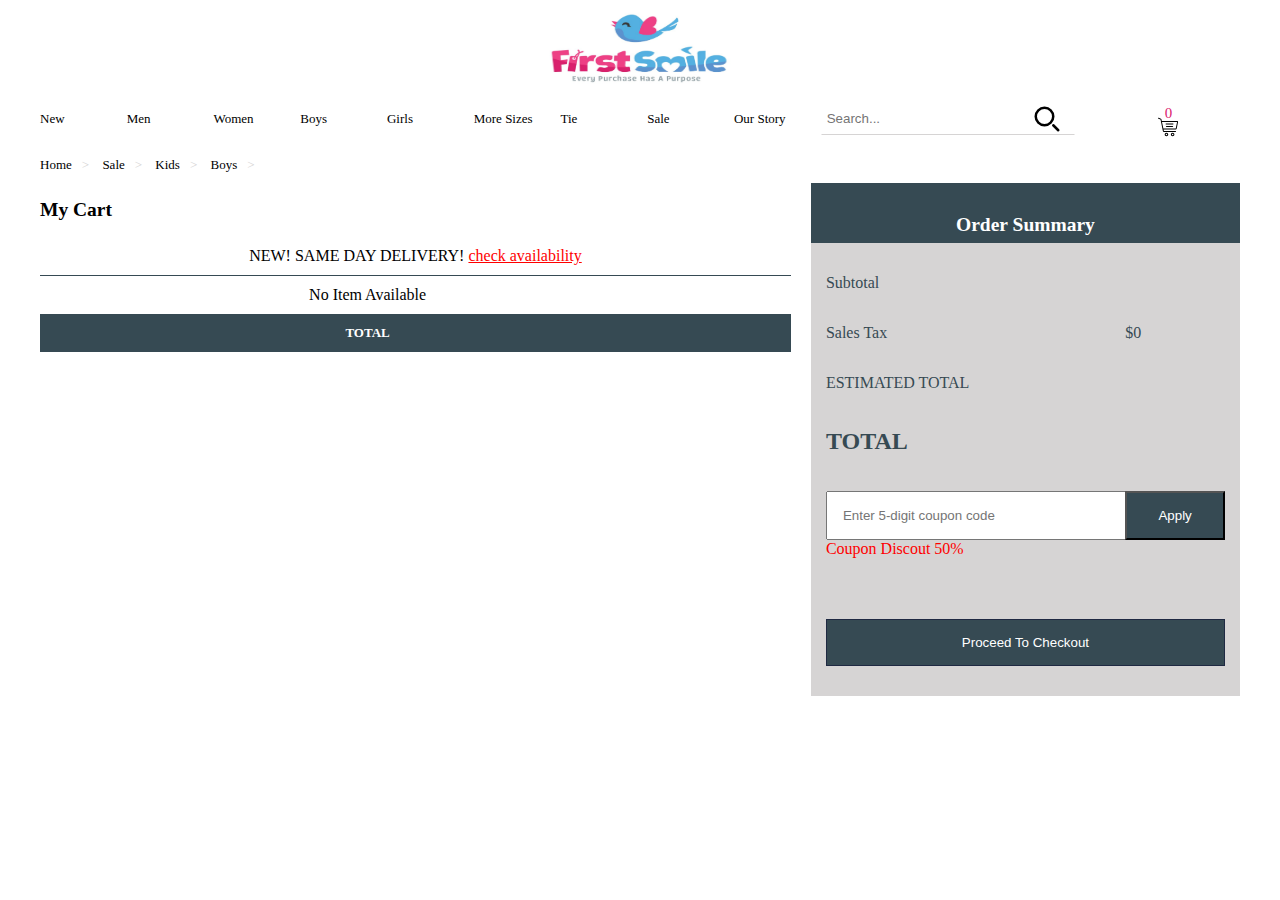
==== cart.html @ ab46ea44 "Initial commit" ====
<!DOCTYPE html>
<html>
    <head>
        <title>
            First Smile | Cart Page
        </title>
        <meta charset="utf-8">
        <meta name="viewport" content="width=device-width, initial-scale=1.0">
        <link rel="stylesheet" href="css/style.css">
    </head>
    <body>
        <div id='main'>
            <header>
                <div id="logo_area">
                    <div></div>
                    <div><img src="img/logo.png" alt="Logo">
                      </div>
                    <div></div>
                </div>
                <nav>
                    <div>New</div>
                    <div>Men</div>
                    <div>Women</div>
                    <div>Boys</div>
                    <div>Girls</div>
                    <div>More Sizes</div>
                    <div>Tie</div>
                    <div>Sale</div>
                    <div>Our Story</div>
                    <div>
                        <input placeholder="Search..." >  
                        <button>
                        </button>
                    </div>
                    <div>
                        <span id="item_count">0</span>
                        <?xml version="1.0" encoding="iso-8859-1"?>
                                <!-- Generator: Adobe Illustrator 19.0.0, SVG Export Plug-In . SVG Version: 6.00 Build 0)  -->
                                <svg version="1.1" id="Layer_1" xmlns="http://www.w3.org/2000/svg" xmlns:xlink="http://www.w3.org/1999/xlink" x="0px" y="0px"
                                    viewBox="0 0 511.999 511.999" width="20" height="20" style="enable-background:new 0 0 511.999 511.999;" xml:space="preserve">
                                <g>
                                    <g>
                                        <path d="M214.685,402.828c-24.829,0-45.029,20.2-45.029,45.029c0,24.829,20.2,45.029,45.029,45.029s45.029-20.2,45.029-45.029
                                            C259.713,423.028,239.513,402.828,214.685,402.828z M214.685,467.742c-10.966,0-19.887-8.922-19.887-19.887
                                            c0-10.966,8.922-19.887,19.887-19.887s19.887,8.922,19.887,19.887C234.572,458.822,225.65,467.742,214.685,467.742z"/>
                                    </g>
                                </g>
                                <g>
                                    <g>
                                        <path d="M372.63,402.828c-24.829,0-45.029,20.2-45.029,45.029c0,24.829,20.2,45.029,45.029,45.029s45.029-20.2,45.029-45.029
                                            C417.658,423.028,397.458,402.828,372.63,402.828z M372.63,467.742c-10.966,0-19.887-8.922-19.887-19.887
                                            c0-10.966,8.922-19.887,19.887-19.887c10.966,0,19.887,8.922,19.887,19.887C392.517,458.822,383.595,467.742,372.63,467.742z"/>
                                    </g>
                                </g>
                                <g>
                                    <g>
                                        <path d="M383.716,165.755H203.567c-6.943,0-12.571,5.628-12.571,12.571c0,6.943,5.629,12.571,12.571,12.571h180.149
                                            c6.943,0,12.571-5.628,12.571-12.571C396.287,171.382,390.659,165.755,383.716,165.755z"/>
                                    </g>
                                </g>
                                <g>
                                    <g>
                                        <path d="M373.911,231.035H213.373c-6.943,0-12.571,5.628-12.571,12.571s5.628,12.571,12.571,12.571h160.537
                                            c6.943,0,12.571-5.628,12.571-12.571C386.481,236.664,380.853,231.035,373.911,231.035z"/>
                                    </g>
                                </g>
                                <g>
                                    <g>
                                        <path d="M506.341,109.744c-4.794-5.884-11.898-9.258-19.489-9.258H95.278L87.37,62.097c-1.651-8.008-7.113-14.732-14.614-17.989
                                            l-55.177-23.95c-6.37-2.767-13.773,0.156-16.536,6.524c-2.766,6.37,0.157,13.774,6.524,16.537L62.745,67.17l60.826,295.261
                                            c2.396,11.628,12.752,20.068,24.625,20.068h301.166c6.943,0,12.571-5.628,12.571-12.571c0-6.943-5.628-12.571-12.571-12.571
                                            H148.197l-7.399-35.916H451.69c11.872,0,22.229-8.44,24.624-20.068l35.163-170.675
                                            C513.008,123.266,511.136,115.627,506.341,109.744z M451.69,296.301H135.619l-35.161-170.674l386.393,0.001L451.69,296.301z"/>
                                    </g>
                                </g>
                                <g>
                                </g>
                                <g>
                                </g>
                                <g>
                                </g>
                                <g>
                                </g>
                                <g>
                                </g>
                                <g>
                                </g>
                                <g>
                                </g>
                                <g>
                                </g>
                                <g>
                                </g>
                                <g>
                                </g>
                                <g>
                                </g>
                                <g>
                                </g>
                                <g>
                                </g>
                                <g>
                                </g>
                                <g>
                                </g>
                                </svg>

                    </div>
                </nav>
            </header>
            <section id="breadcrumb">
                <ul>
                    <li>Home</li>
                    <li>Sale</li>
                    <li>Kids</li>
                    <li>Boys</li>
                    
                </ul>

            </section>
            <section id="card-page">
                <div>
                    <h2> My Cart</h2>
                    <table>
                        <thead>
                            <tr>
                                <td colspan="13">
                                    NEW! SAME DAY DELIVERY!  <a href="#"> check availability</a>
                                </td>
                            </tr>
                        </thead>
                        <tbody>
                            <tr>
                                <th colspan="5">ITEM</th>
                                <th colspan="2">QUANTITY</th>
                                <th>UNIT PRICE</th>
                                
                                <th colspan="4">ACTION</th>
                                <th>SUBTOTAL</th>
                                
                            </tr>
                            <tr>
                                <td colspan="5">
                                    <div id="cart-page-product">
                                        <div><img src="" alt=""></div>
                                        <div>
                                            <h3></h3>
                                            <p></p>
                                            <span id="co"></span>
                                        </div>
                                    </div>
                                </td>
                                <td colspan="2">
                                    <div id="q">

                                    </div>
                                </td>
                                <td>
                                    <div id="p"></div>
                                </td>
                                <td colspan="2">
                                    <a href="index.html">Edit</a>
                                </td>
                                <td colspan="2"><a href="#" id="remove">Remove</a></td>
                                <td>
                                    <div id="s">

                                    </div>
                                </td>
                                
                            </tr>
                        </tbody>
                        <tfoot>
                            <tr>
                                <th colspan="12">TOTAL</th>
                                <th>
                                    <div id="total"></div>
                                </th>
                            </tr>
                        </tfoot>
                    </table>
                </div>
                <div id="coupon-summary">
                    <div id="coupon-head">
                        <h2>Order Summary</h2>
                        <span></span>
                    </div>
                    
                    <div id="coupon-body">
                        <p>Subtotal</p>
                        <p id="sum-subtotal"></p>
                        <p>Sales Tax</p>
                        <p id="sum-tax">$0</p>
                        <p>ESTIMATED TOTAL</p>
                        <p id="sum-estotal"></p>
                        <h2>TOTAL</h2>
                        <h2 id="sum-total"></h2>
                        <p> 
                            <input type="text" id="code" placeholder="Enter 5-digit coupon code"> 
                            <span style="color: red;">Coupon Discout 50%</span>
                        </p>
                        <p><input type="button" id="apply" value="Apply"> </p>
                    </div>
                    <div id="d">
                        <div id="sum-checkout">
                            <a href=""><input type="submit" value="Proceed To Checkout"></a>     
                        </div>
                    </div>
                </div>
            </section>
        </div>
        <script src="js/jquery-3.6.0.min.js" ></script>
        <script src="js/script2.js" ></script>
    </body>
</html>
---- css/style.css ----
body{
    margin: 0;
    padding: 0;
    font-family: Georgia, 'Times New Roman', Times, serif;
    font-size: small;
    width: 100%;
    overflow-x: hidden;
    position: relative;
}

#main{
    width: 100%;
    overflow: hidden;
}

header, section{
    /* width: 100%; */
    margin: 10px auto;
    padding: 0 40px;
}

#logo_area{
    display: grid;
    grid-template-columns: repeat(3,1fr);
}

#logo_area div img{
    display: block;
    width: 200px;
    height: 80px;
    margin: 0 auto;
}

nav{
    display: grid;
    grid-template-columns: repeat(9,.6fr) 1.9fr 1fr;
}

nav div{
    padding: 10px 0;
    vertical-align: middle;
    margin: auto 0;
    position: relative;
}

nav div input{
    display: inline-block;
    width: 70%;
    height: 20px;
    padding: 5px;
    outline: 0;
    border-left: 1px solid transparent;
    border-top: 1px solid transparent;
    border-right: 1px solid transparent;
    border-bottom: 1px solid  rgb(214, 212, 212);
    margin-right: 0;
    
}

nav div button{
    display: inline-block;
    width: 20%;
    padding: 15px 10px;
    height: 25px;
    outline: 0;
    border-left: 1px solid transparent;
    border-top: 1px solid transparent;
    border-right: 1px solid transparent;
    border-bottom: 1px solid  rgb(214, 212, 212);
    margin-left: -5px;
    background-color: transparent;
    background-image: url("../img/search.svg");
    background-repeat: no-repeat;
    background-position: center;
    position: absolute;
    /* right: ; */
    bottom: 10px; 
}

nav div:last-child{
    display: grid;
    grid-template-columns: 1fr;
    position: relative;
}

nav div:last-child span{
    display: block;
    width: 25%;
    margin: 0 auto;
    position: relative;
    left: 15px;
    top: 5px;
    color: #db216e;
    font-size: 15px;

}

nav div:last-child svg{
    display: block;
    width: 25%;
    margin: 0 auto;
}

#breadcrumb ul{
    width: 100%;
    list-style-type: none;
    margin: 0;
    padding: 0;

}

#breadcrumb ul li{
    display: inline-block;
    margin-right: 10px;
}

#breadcrumb ul li::after{
    content: '>';
    margin-left: 10px;
    color: rgb(214, 212, 212);
}

#product{
    display: grid;
    grid-template-columns: .5fr 4fr 3fr;
    gap: 20px;
}

#product div ul{
    width: 100%;
    list-style-type: none;
    margin: 0;
    padding: 0;

}

#product div ul li{
    width: 100%;
    margin: 0 auto;
    padding-bottom: 15px;
}

#product div ul li img{
    display: block;
    width: 100%;
    margin: 0 auto;
}

#product-img{
    border-top: 2px solid rgb(240, 239, 239);
    border-bottom: 2px solid rgb(240, 239, 239);
    border-left: 3px solid rgb(240, 239, 239);
    border-right: 3px solid rgb(240, 239, 239);
    box-sizing: border-box;
    height: 650px;
    background-image: url("../img/3K001154_252_LD_F.jpeg");
    background-size: 100% 100%;

}


#product-detail{
    display: grid;
    grid-template-columns: 1fr;
}

#name{
    font-size: 25px;
    font-weight: 800;
    color: #1f2942;

}

#rate{
    font-size: 20px;
    margin: 15px 0;
}

#star{
    color: #364a53;
}

#review{
    margin-left: 15px;
    color: rgb(196, 185, 185);
    font-size: 15px;

}

#review:hover{
    text-decoration: underline;
    color: #e53a7d;
}

#shipping{
    margin: 15px 0;
}

#shipping span:first-child{
    color: #d7226f;
    font-size: 14px;
}

#shipping span:last-child{
    color: rgb(196, 185, 185);
    font-size: 13px;
}

#price{
    margin: 15px 0;
}
 #price span:first-child{
    color: #d7226f;
    font-size: 14px;
 }

 #price span:last-child{
    color: rgb(196, 185, 185);
    font-size: 13px;
    text-decoration: line-through;
    margin-left: 15px;
}

#color span:first-child{
    font-weight: bold;
    font-size: 14px;
 }

 #color span:last-child{
    background-color: rgb(218, 180, 132);
    border: 1px solid #1f2942;
    border-radius: 50px;
    display: inline-block;
    width: 50px;
    height: 50px;
}

#size{
    margin: 15px 0;
}

#size-choice{
    color: #d7226f;
}

#size-list{
    display: grid;
    grid-template-columns: repeat(8,1fr);
    gap: 5px;
    text-align: center;
    margin-top: 5px;
   
}

#size-list div{
    background-color: rgb(186, 208, 209);
    padding: 10px;
    cursor: pointer;
   
}

#size-list div:hover{
    background-color: rgb(126, 218, 223);
   
}

#qnty span:first-child{
    font-weight: bold;
    font-size: 14px;
}

#qnty{
    width: 93%;
}

#qnty input{
    padding: 10px;
    border: 1px solid #1f2942;
    border-radius: 10px;
    outline: 0;
    margin: 15px 0;
    padding: 15px;
    display: inline-block;
    width: 100%;
}

#cart-btn input{
    padding: 10px;
    border: 1px solid #1f2942;
    outline: 0;
    margin: 15px 0;
    padding: 15px;
    display: inline-block;
    width: 100%;
    background-color: #9c3860;
    color: white;
    cursor: pointer;
}

#more input{
    padding: 10px;
    border: 1px solid #1f2942;
    outline: 0;
    margin: 15px 0;
    padding: 15px;
    display: inline-block;
    width: 100%;
    background-color: #ffffff;
    color: #1f2942;
    cursor: pointer;
}

#checkout a{
    text-decoration: none;
}

#checkout a input{
    
    border: 1px solid #1f2942;
    outline: 0;
    margin: 15px 0;
    padding: 15px;
    display: block;
    width: 100%;
    background-color: #9c3860;
    color: #ffffff;
    cursor: pointer;
}

#pay-mode img{
    display: inline-block;
    width: 100px;
    height: 30px;
    margin-right: 15px;
}

#pay-mode span{
    font-weight: bold;
    font-size: 14px;
    margin-right: 15px;
}

#desc{
    display: grid;
    grid-template-columns: 8fr 4fr;
    margin: 15px 0;
    background-color: rgb(186, 208, 209);
}

#lightbox{
    background-color: rgba(0,0,0,0.5);;
    position: fixed;
    top: 0;
    left: 0;
    z-index: 9999;
    display: grid;
    grid-template-columns: 1fr 1fr 1.6fr;
    width: 100%;
    height: 100%;
    color: white;
    margin-top: 0;
    box-sizing: border-box;
    padding: 0;

}
#close{
    cursor: pointer;
}

#cart-summary{
    background-color: white;
    height: 100%;
    box-sizing: border-box;
    margin-right: 0;
   
}

#cart-head {
    height: 60px;
    background-color: darkblue;
   
}

#cart-head h2{
    display: inline-block;  
    text-align: center; 
    margin: 10px;
    background-color: darkblue;
    width: 85%;
    

} 

#cart-head input{
    display: inline-block; 
    width: 40px;
    height: 40px; 
    margin: 10px;
    background-color: darkblue;
    color: white;
}

#cart-body{
    padding: 10px;
    box-sizing: border-box;
}

#p-summary{
    display: grid;
    grid-template-columns: 1fr 2fr;
    gap: 10px;
}

#p-summary div img{
    display: block;
    height: 100%;
    width: 100%;
}

#p-summary div h2{
    font-size: 1.3em;
    margin: 0;
}

#p-summary div p{
    font-size: 1.2em;
    margin-top: 15px;
    font-weight: bold;
}



#card-page{
    display: grid;
    grid-template-columns: 7fr 4fr;
    gap: 20px;
    box-sizing: border-box;
}

table{
    table-layout: auto;
    width: 100%;
    border-spacing: 5px 5px;
    border-collapse: collapse;
    padding: 10px;
}

td {
   
    background: white;
    text-align: center;
    /* vertical-align: middle; */
    box-sizing: border-box;
    padding: 10px;
    font-size: medium;
}

th {
    
    background: #364a53;
    text-align: center;
    vertical-align: middle;
    color: white;
    padding: 10px;
}

tr{
    border-bottom: 1px solid #364a53;
    box-sizing: border-box;
    padding: 10px;
}

#cart-page-product{
    
   display: grid;
   grid-template-columns: 1fr 1fr;
   column-gap: 2px;
   box-sizing: border-box;
}

#cart-page-product div img{
    width: 100%;  
}

#cart-page-product div{
    width: 100%; 
}

td a{
    color: red;
}

td input{
    width: 50%;
    padding: 7px;
    font-size: medium;
}

#coupon-summary{
    display: grid;
    grid-template-columns: 1fr;
    box-sizing: border-box;
    background-color: rgb(214, 212, 212);
}

#coupon-head{
    height: 60px;
    background-color: #364a53;
    color: white;
    padding: 15px;
    box-sizing: border-box;
    text-align: center;
}

#coupon-body{
    color: #364a53;
    padding: 15px;
    box-sizing: border-box;
    text-align: left;
    display: grid;
    grid-template-columns: 3fr 1fr;
    font-size: medium;
}

#sum-checkout a{
    text-decoration: none;
}

#sum-checkout a input{
    
    border: 1px solid #1f2942;
    outline: 0;
    margin: 15px 0;
    padding: 15px;
    display: block;
    width: 100%;
    background-color: #364a53;
    color: #ffffff;
    cursor: pointer;
}

#d{
    padding: 15px;
}

#coupon-body input{
    padding: 15px;
    width: 100%;
}

#apply{
    background-color: #364a53;
    color: white;
}
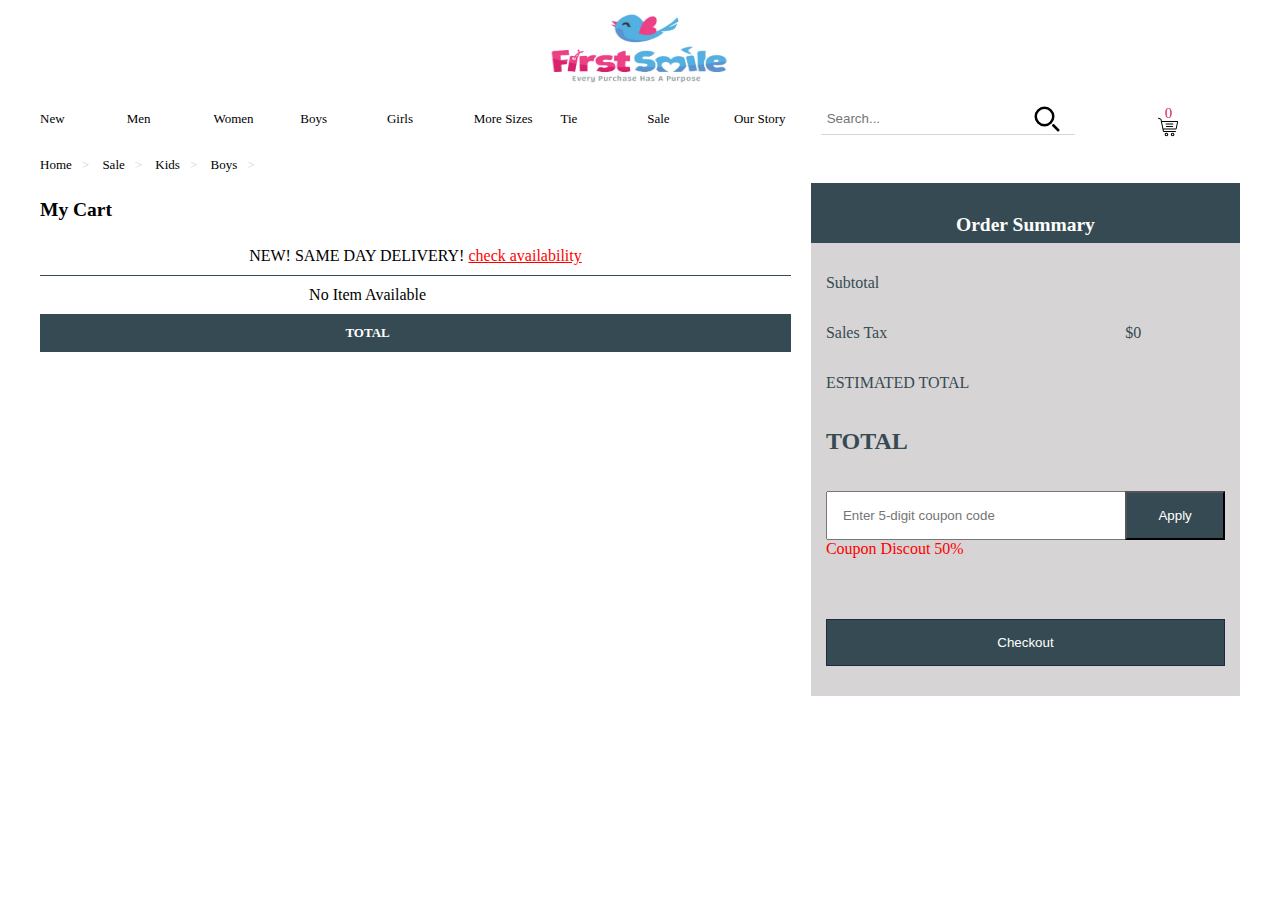
==== commit dbd1abbb: "commit 5" ====
--- a/cart.html
+++ b/cart.html
@@ -203,7 +203,7 @@
                     </div>
                     <div id="d">
                         <div id="sum-checkout">
-                            <a href=""><input type="submit" value="Proceed To Checkout"></a>     
+                            <a id="thank" class="tnk" href="thank.html"><input type="submit" value="Checkout"></a>     
                         </div>
                     </div>
                 </div>
--- a/css/style.css
+++ b/css/style.css
@@ -120,6 +120,10 @@
     color: rgb(214, 212, 212);
 }
 
+.thumbnail{
+    cursor: pointer;
+}
+
 #product{
     display: grid;
     grid-template-columns: .5fr 4fr 3fr;
